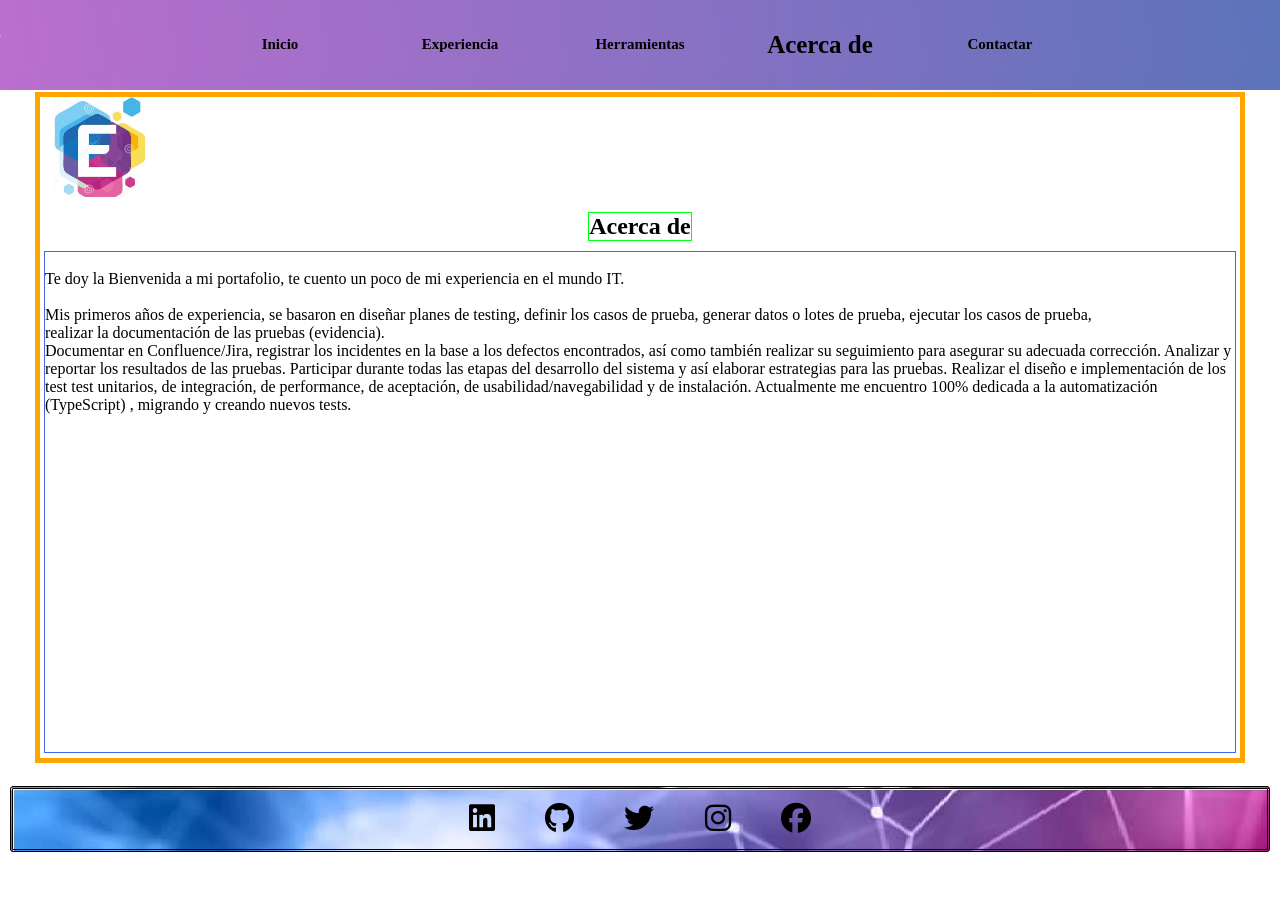
==== pages/acercade.html @ 042d634e "primer commit" ====
<!DOCTYPE html>
<html lang="en">

<head>
    <meta charset="UTF-8">
    <meta http-equiv="X-UA-Compatible" content="IE=edge">
    <meta name="viewport" content="width=device-width, initial-scale=1.0">
    <link rel="stylesheet" href="https://cdnjs.cloudflare.com/ajax/libs/font-awesome/6.2.1/css/all.min.css"
        integrity="sha512-MV7K8+y+gLIBoVD59lQIYicR65iaqukzvf/nwasF0nqhPay5w/9lJmVM2hMDcnK1OnMGCdVK+iQrJ7lzPJQd1w=="
        crossorigin="anonymous" referrerpolicy="no-referrer" />
    <link rel="stylesheet" href="../css/general.css">
    <title>Acerca de</title>
</head>

<body>
    <header>
        <nav class="navbar">
            <ul class="main-nav">
                <li>
                    <a href="../index.html" class="nav-links">Inicio</a>
                </li>
                <li>
                    <a href="./experiencia.html" class="nav-links">Experiencia</a>
                </li>
                <li>
                    <a href="./herramientas.html" class="nav-links">Herramientas</a>
                </li>
                <li>Acerca de</li>
                <li>
                    <a href="./contactar.html" class="nav-links">Contactar</a>
                </li>
            </ul>
        </nav>
    </header>
    <main>
        <div class="contenedor">
            <div class="logocontainer">
                <!-- <a href="../index.html"> -->
                <div class="logoE"></div>
                <!-- </a> -->
            </div>

            <section>
                <h1>Acerca de</h1>
            </section>


            <section>
                <div class="texto">
                    <p> <br> Te doy la Bienvenida a mi portafolio, te cuento un poco de mi experiencia en el mundo IT.
                        <br>
                        <br> Mis primeros años de experiencia, se basaron en diseñar planes de testing, definir los
                        casos de
                        prueba, generar datos o lotes de prueba, ejecutar los casos de prueba, <br> realizar la
                        documentación de las pruebas
                        (evidencia). <br>
                        Documentar en Confluence/Jira, registrar los incidentes en la base a los
                        defectos encontrados, así como también realizar su seguimiento para
                        asegurar su adecuada corrección.
                        Analizar y reportar los resultados de las pruebas.
                        Participar durante todas las etapas del desarrollo del sistema y así elaborar
                        estrategias para las pruebas.
                        Realizar el diseño e implementación de los test test unitarios, de integración, de performance,
                        de
                        aceptación, de usabilidad/navegabilidad y de instalación.

                        Actualmente me encuentro 100% dedicada a la automatización (TypeScript) , migrando y creando
                        nuevos
                        tests.
                    </p>
                </div>
            </section>
        </div>
    </main>

    <footer>
        <div>
            <ul>
                <li> <a href="https://www.linkedin.com/in/endarly-betancourt/" target="_blank"> <i
                            class="fa-brands fa-linkedin"></i></a></li>
                <li> <a href="https://github.com/Endarly" target="_blank"> <i class="fa-brands fa-github"></i></a></li>
                <li> <a href="https://twitter.com/Endarly" target="_blank"> <i class="fa-brands fa-twitter"></i></a>
                </li>
                <li> <a href="https://www.instagram.com/endarly/" target="_blank"> <i
                            class="fa-brands fa-instagram"></i></a></li>
                <li> <a href="https://www.facebook.com/endarlyb" target="_blank"> <i
                            class="fa-brands fa-facebook"></i></a>
                </li>
            </ul>
        </div>

    </footer>
</body>

</html>
---- css/general.css ----
* {
    margin: 0px;
    padding: 0px;
}

body {
    justify-content: right;
    display: flex;
    flex-direction: column;
    align-items: center;
    width: 100vw;
}

header {
    display: flex;
    flex-direction: row;
    justify-content: center;
    align-items: center;
    position: sticky;
    top: 0px;
    width: 100%;
    height: 10vh;
    z-index: 100;
    background-image: url("../multimedia/image/navbar.png");
}

main {
    width: 100%;
    min-height: 75vh;
    display: flex;
    /* display: flex; */
    flex-wrap: wrap;
    flex-direction: row;
    justify-content: center;
    align-items: center;
    background-size: cover;
    /* background-image: url("../multimedia/newImage/fondo_nuevo.png"); */
    background-repeat: no-repeat;
    /* border: 1px solid rgb(44, 76, 217); */
}

nav>ul>li {
    list-style: none;
    font-weight: bolder;
    font-size: 25px;
    width: 180px;
    height: 30px;
    margin-bottom: 1px;
    text-align: center;
    display: flex;
    flex-direction: row;
    justify-content: center;
    align-items: center;
}

nav a {
    text-decoration: none;
    font-size: 15px;
    color: black;
    width: 100%;
    height: 100%;
    display: flex;
    justify-content: center;
    align-items: center;
    text-align: center;
}

nav ul {
    display: flex;
    flex-direction: row;
    align-items: center;
    justify-content: center;
    width: 100%;
    height: 100%;
}

nav div {
    display: flex;
    flex-direction: row;
    width: 25%;
    justify-content: flex-end;
}

section {
    padding: 5px;
    height: auto;
    display: flex;
    flex-direction: column;
    justify-content: center;
    align-items: center;
}

section h1 {
    justify-content: center;
    align-items: center;
    border: 1px solid rgb(0, 255, 21);
}

.logoE {
    background-image: url("../multimedia/image/logoE.jpg");
    background-size: cover;
    justify-content: center;
    align-items: center;
    height: 100px;
    width: 100px;
}

.logocontainer {
    display: flex;
    flex-direction: row;
    justify-content: center;
    width: 10vw;
    height: 110px;
}

.fondoenda {
    background-image: url("../multimedia/image/fondoEnda.jpg");
    background-size: cover;
}

footer {
    height: 12vh;
    position: static;
    bottom: 0px;
    left: 0px;
    flex-direction: row;
    justify-content: center;
    align-items: center;
    display: flex;
}

footer div {
    width: 98vw;
    background-image: url("../multimedia/image/fondoFooter.jpg");
    border: 3px black double;
    border-radius: 3px;
}

footer ul {
    /* display: flex;
    flex-direction: row;
    justify-content: center; */
    display: flex;
    width: 100%;
    height: 100%;
    display: flex;
    flex-direction: row;
    justify-content: center;
    align-items: center;
}

footer li {
    font-size: 30px;
    list-style: none;
    margin: 1% 2%;
}

footer div ul li a {
    color: black;
}

.contenedor {
    width: 1200px;
    min-height: 400px;
    border: 5px solid orange;
}

.imagen {
    display: flex;
    flex-direction: row;
    justify-content: center;
    align-items: center;
    width: 900px;
    height: 500px;
    background-image: url("../multimedia/image/quality-assurance-qa-automation-blog-banner.jpg");
}

.texto{
    width: 1190px;
    height: 500px;
    
    border: 1px solid royalblue;
}
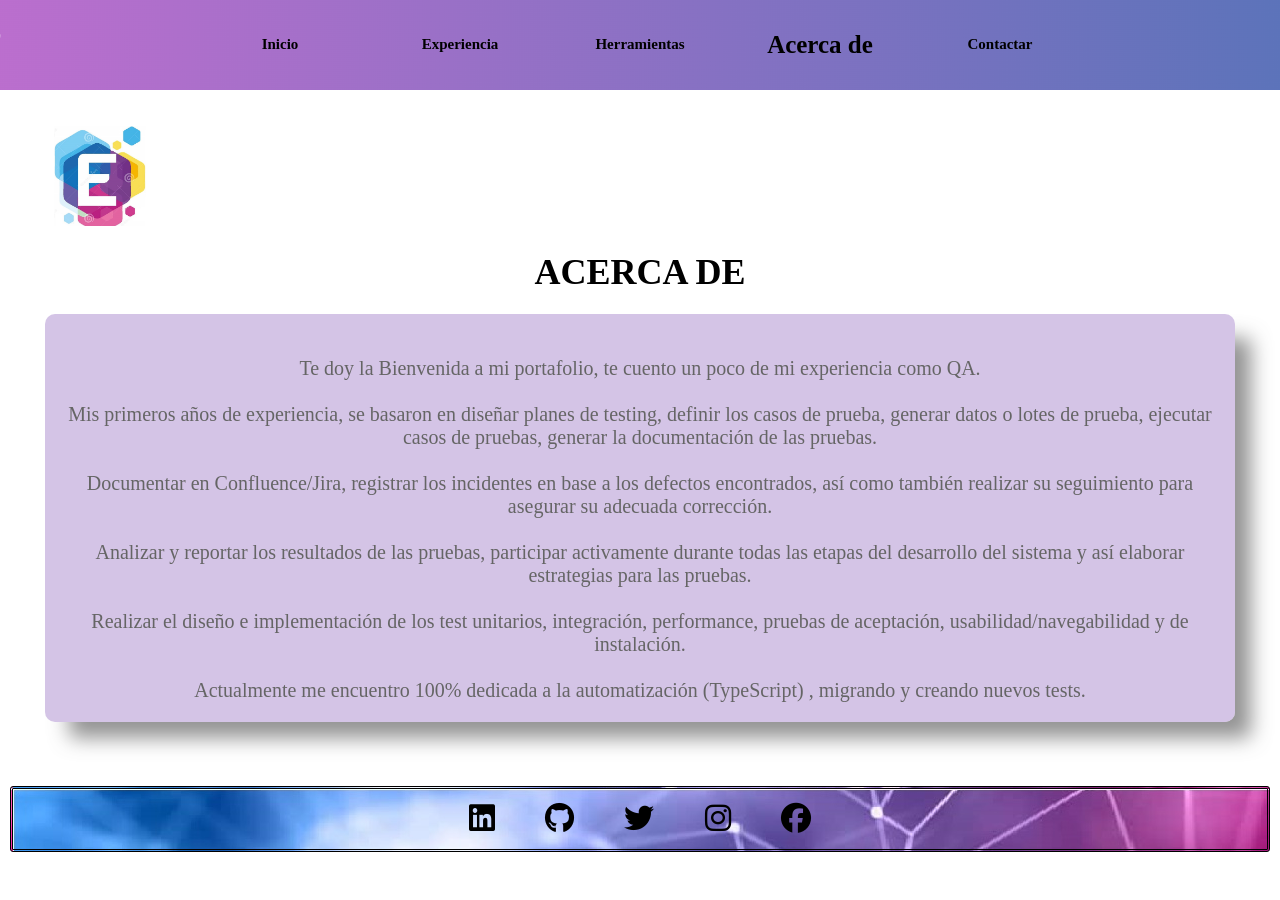
==== commit 2ef90738: "refactor" ====
--- a/pages/acercade.html
+++ b/pages/acercade.html
@@ -35,9 +35,9 @@
     <main>
         <div class="contenedor">
             <div class="logocontainer">
-                <!-- <a href="../index.html"> -->
-                <div class="logoE"></div>
-                <!-- </a> -->
+                <a href="../index.html">
+                    <div class="logoE"></div>
+                </a>
             </div>
 
             <section>
@@ -46,28 +46,23 @@
 
 
             <section>
-                <div class="texto">
-                    <p> <br> Te doy la Bienvenida a mi portafolio, te cuento un poco de mi experiencia en el mundo IT.
-                        <br>
-                        <br> Mis primeros años de experiencia, se basaron en diseñar planes de testing, definir los
-                        casos de
-                        prueba, generar datos o lotes de prueba, ejecutar los casos de prueba, <br> realizar la
-                        documentación de las pruebas
-                        (evidencia). <br>
-                        Documentar en Confluence/Jira, registrar los incidentes en la base a los
-                        defectos encontrados, así como también realizar su seguimiento para
-                        asegurar su adecuada corrección.
-                        Analizar y reportar los resultados de las pruebas.
-                        Participar durante todas las etapas del desarrollo del sistema y así elaborar
-                        estrategias para las pruebas.
-                        Realizar el diseño e implementación de los test test unitarios, de integración, de performance,
-                        de
-                        aceptación, de usabilidad/navegabilidad y de instalación.
+                <div class="contenedortexto">
+                    <div class="texto">
+                        <p> <br> Te doy la Bienvenida a mi portafolio, te cuento un poco de mi experiencia como QA.
+                            <br>
+                            <br> Mis primeros años de experiencia, se basaron en diseñar planes de testing, definir los
+                            casos de prueba, generar datos o lotes de prueba, ejecutar casos de pruebas, generar la documentación de las pruebas. <br>
+                            
+                            <br> Documentar en Confluence/Jira, registrar los incidentes en base a los
+                            defectos encontrados, así como también realizar su seguimiento para
+                            asegurar su adecuada corrección. <br> 
+                           <br> Analizar y reportar los resultados de las pruebas, participar activamente durante todas las etapas del desarrollo del sistema y así elaborar
+                            estrategias para las pruebas. <br>
+                            <br> Realizar el diseño e implementación de los test unitarios, integración, performance, pruebas de aceptación, usabilidad/navegabilidad y de instalación. <br>
 
-                        Actualmente me encuentro 100% dedicada a la automatización (TypeScript) , migrando y creando
-                        nuevos
-                        tests.
-                    </p>
+                            <br> Actualmente me encuentro 100% dedicada a la automatización (TypeScript) , migrando y creando nuevos  tests. <br> 
+                        </p>
+                    </div>
                 </div>
             </section>
         </div>
--- a/css/general.css
+++ b/css/general.css
@@ -34,9 +34,7 @@
     justify-content: center;
     align-items: center;
     background-size: cover;
-    /* background-image: url("../multimedia/newImage/fondo_nuevo.png"); */
     background-repeat: no-repeat;
-    /* border: 1px solid rgb(44, 76, 217); */
 }
 
 nav>ul>li {
@@ -93,7 +91,6 @@
 section h1 {
     justify-content: center;
     align-items: center;
-    border: 1px solid rgb(0, 255, 21);
 }
 
 .logoE {
@@ -137,9 +134,6 @@
 }
 
 footer ul {
-    /* display: flex;
-    flex-direction: row;
-    justify-content: center; */
     display: flex;
     width: 100%;
     height: 100%;
@@ -162,7 +156,7 @@
 .contenedor {
     width: 1200px;
     min-height: 400px;
-    border: 5px solid orange;
+    /* border: 5px solid orange; */
 }
 
 .imagen {
@@ -175,9 +169,45 @@
     background-image: url("../multimedia/image/quality-assurance-qa-automation-blog-banner.jpg");
 }
 
-.texto{
-    width: 1190px;
-    height: 500px;
-    
-    border: 1px solid royalblue;
+.contenedortexto {
+    padding: 1px;
+    display: flex;
+    flex-direction: row;
+    justify-content: center;
+    width: 100%;
+    min-height: 10vw;
+}
+
+.texto {
+    background-color: #946cc2a9;
+    padding: 20px;
+    opacity: 60%;
+    display: flex;
+    flex-direction: row;
+    justify-content: center;
+    align-items: center;
+    border-radius: 10px;
+    margin-bottom: 1px;
+    text-align: center;
+    font-size: 20px;
+    box-shadow: 20px 20px 20px -4px rgba(0, 0, 0, 0.70);
+}
+
+h1 {
+    padding: 10px;
+    text-shadow: none;
+    text-align: center;
+}
+
+h1 {
+    color: rgb(0, 0, 0);
+    text-transform: uppercase;
+    font-size: 36px;
+}
+
+h2 {
+    color: #0a0a0a;
+    font-family: Neucha, Arial, sans serif;
+    font: size 20px;
+    margin-bottom: 30px;
 }
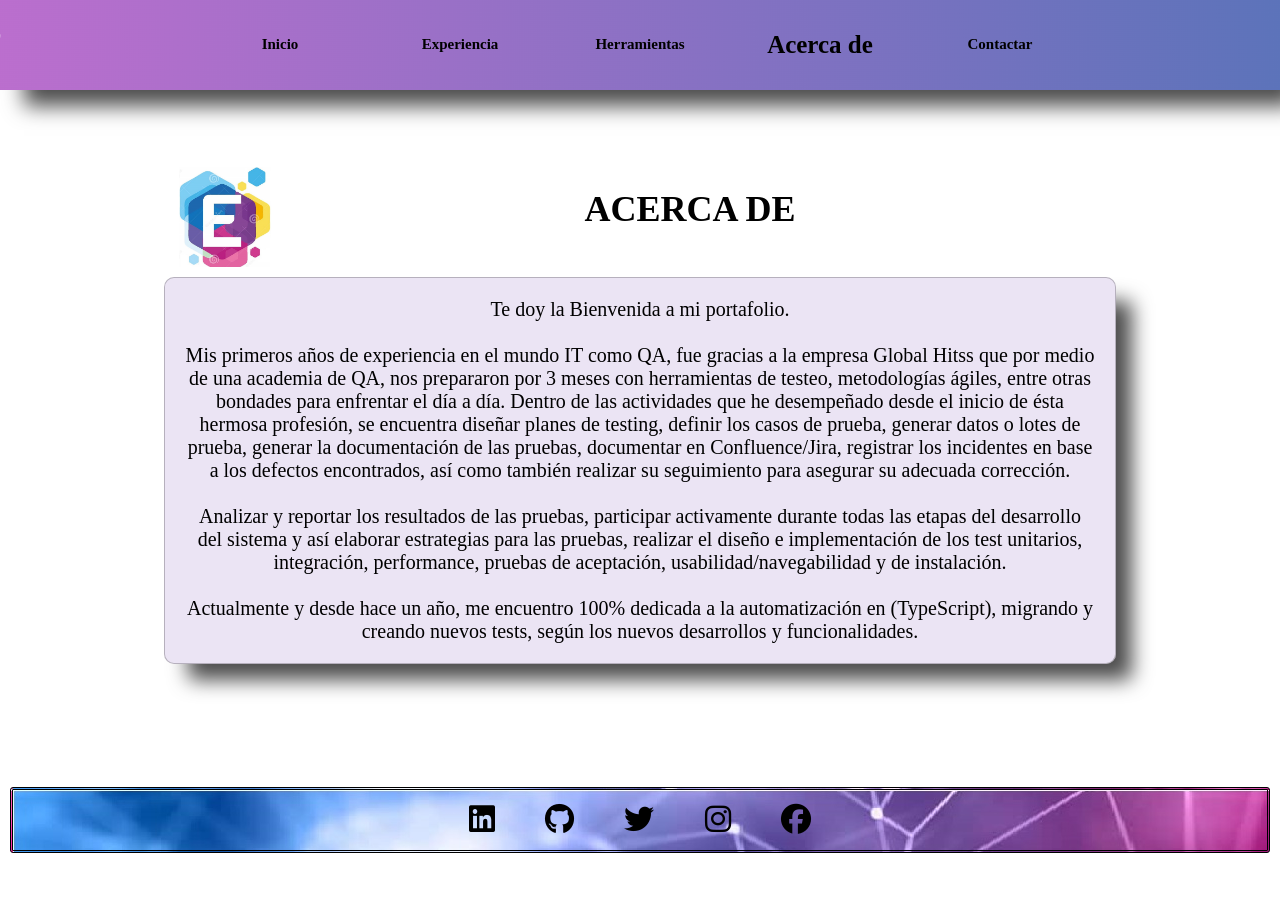
==== commit d7a4fda1: "Ajustes" ====
--- a/pages/acercade.html
+++ b/pages/acercade.html
@@ -8,6 +8,9 @@
     <link rel="stylesheet" href="https://cdnjs.cloudflare.com/ajax/libs/font-awesome/6.2.1/css/all.min.css"
         integrity="sha512-MV7K8+y+gLIBoVD59lQIYicR65iaqukzvf/nwasF0nqhPay5w/9lJmVM2hMDcnK1OnMGCdVK+iQrJ7lzPJQd1w=="
         crossorigin="anonymous" referrerpolicy="no-referrer" />
+
+    <link rel="shortcut icon" href="../multimedia/image/Enda.png" type="image/x-icon">
+
     <link rel="stylesheet" href="../css/general.css">
     <title>Acerca de</title>
 </head>
@@ -38,29 +41,38 @@
                 <a href="../index.html">
                     <div class="logoE"></div>
                 </a>
+
+                <div class="espacio"></div>
+
+                <section>
+                    <h1>Acerca de</h1>
+                </section>
+                <div class="espacio"></div>
             </div>
-
-            <section>
-                <h1>Acerca de</h1>
-            </section>
-
 
             <section>
                 <div class="contenedortexto">
                     <div class="texto">
-                        <p> <br> Te doy la Bienvenida a mi portafolio, te cuento un poco de mi experiencia como QA.
+                        <p> Te doy la Bienvenida a mi portafolio.
                             <br>
-                            <br> Mis primeros años de experiencia, se basaron en diseñar planes de testing, definir los
-                            casos de prueba, generar datos o lotes de prueba, ejecutar casos de pruebas, generar la documentación de las pruebas. <br>
-                            
-                            <br> Documentar en Confluence/Jira, registrar los incidentes en base a los
+                            <br> Mis primeros años de experiencia en el mundo IT como QA, fue gracias a la empresa
+                            Global Hitss que por medio de una academia de QA, nos prepararon por 3 meses con
+                            herramientas de testeo, metodologías ágiles, entre otras bondades para enfrentar el día a
+                            día.
+                            Dentro de las actividades que he desempeñado desde el inicio de ésta hermosa profesión, se
+                            encuentra diseñar planes de testing, definir los
+                            casos de prueba, generar datos o lotes de prueba, generar la documentación de las pruebas,
+                            documentar en Confluence/Jira, registrar los incidentes en base a los
                             defectos encontrados, así como también realizar su seguimiento para
-                            asegurar su adecuada corrección. <br> 
-                           <br> Analizar y reportar los resultados de las pruebas, participar activamente durante todas las etapas del desarrollo del sistema y así elaborar
-                            estrategias para las pruebas. <br>
-                            <br> Realizar el diseño e implementación de los test unitarios, integración, performance, pruebas de aceptación, usabilidad/navegabilidad y de instalación. <br>
+                            asegurar su adecuada corrección. <br>
 
-                            <br> Actualmente me encuentro 100% dedicada a la automatización (TypeScript) , migrando y creando nuevos  tests. <br> 
+                            <br> Analizar y reportar los resultados de las pruebas, participar activamente durante todas
+                            las etapas del desarrollo del sistema y así elaborar estrategias para las pruebas, realizar el diseño e implementación de los test unitarios, integración, performance,
+                            pruebas de aceptación, usabilidad/navegabilidad y de instalación. <br>
+
+                            <br> Actualmente y desde hace un año, me encuentro 100% dedicada a la automatización en
+                            (TypeScript), migrando y
+                            creando nuevos tests, según los nuevos desarrollos y funcionalidades. <br>
                         </p>
                     </div>
                 </div>
--- a/css/general.css
+++ b/css/general.css
@@ -22,6 +22,9 @@
     height: 10vh;
     z-index: 100;
     background-image: url("../multimedia/image/navbar.png");
+    margin-bottom: 1px;
+    text-align: center;
+    box-shadow: 20px 20px 20px -4px rgba(0, 0, 0, 0.70);
 }
 
 main {
@@ -96,18 +99,17 @@
 .logoE {
     background-image: url("../multimedia/image/logoE.jpg");
     background-size: cover;
-    justify-content: center;
-    align-items: center;
     height: 100px;
     width: 100px;
+    justify-content: left;
 }
 
 .logocontainer {
     display: flex;
     flex-direction: row;
     justify-content: center;
-    width: 10vw;
-    height: 110px;
+    width: 100%;
+    height: 100%;
 }
 
 .fondoenda {
@@ -155,33 +157,109 @@
 
 .contenedor {
     width: 1200px;
-    min-height: 400px;
-    /* border: 5px solid orange; */
+    min-height: 500px;
+}
+.espacio{
+    width: 300px;
+}
+
+.caja {
+    display: flex;
+    flex-direction: row;
+    justify-content: center;
+    align-items: center;
+    border-radius: 10px;
+    text-align: center;
+    border: 1px rgba(0, 0, 0, 0.229) solid;
+    box-shadow: 20px 20px 20px -4px rgba(0, 0, 0, 0.70);
+}
+
+.empresas {
+    background-size: cover;
+    /* padding: 10px; */
+    margin: 20px;
+    position: relative;
+    display: flex;
+    flex-direction: row;
+    justify-content: center;
+    align-items: center;
+    width: 30%;
+    min-height: 80%;
+}
+
+.contenedorimagen {
+    display: flex;
+    flex-direction: row;
+    justify-content: center;
+    align-items: center;
+    display: flex;
+    flex-direction: row;
+    justify-content: center;
+    width: 500px;
+    height: 300px;
+}
+
+.contenedorimagenempresas {
+    padding: 1px;
+    display: flex;
+    flex-direction: row;
+    justify-content: center;
+    align-items: center;
+    width: 1100px;
+    height: 300px;
+    /* border: 2px solid rgb(255, 98, 0); */
 }
 
 .imagen {
-    display: flex;
-    flex-direction: row;
-    justify-content: center;
-    align-items: center;
-    width: 900px;
+    background-size: cover;
+    justify-content: center;
+    align-items: center;
+    height: 100%;
+    width: 100%;
+    background-image: url("../multimedia/image/quality-assurance-qa-automation-blog-banner.jpg");
+    border-radius: 10px;
+    margin-bottom: 1px;
+    box-shadow: 20px 20px 20px -4px rgba(0, 0, 0, 0.70);
+}
+
+.contenedorimagenEnda {
+    display: flex;
+    flex-direction: row;
+    justify-content: center;
+    align-items: center;
+    display: flex;
+    flex-direction: row;
+    justify-content: center;
+    width: 1000px;
     height: 500px;
-    background-image: url("../multimedia/image/quality-assurance-qa-automation-blog-banner.jpg");
+}
+
+.imagenEnda {
+    background-size: cover;
+    justify-content: center;
+    align-items: center;
+    height: 85%;
+    width: 85%;
+    background-image: url("../multimedia/image/fondoEnda.jpg");
+    border-radius: 10px;
+    margin-bottom: 1px;
+    box-shadow: 20px 20px 20px -4px rgba(0, 0, 0, 0.70);
 }
 
 .contenedortexto {
-    padding: 1px;
-    display: flex;
-    flex-direction: row;
-    justify-content: center;
-    width: 100%;
+    padding: 5px;
+    display: flex;
+    flex-direction: row;
+    justify-content: center;
+    width: 80%;
     min-height: 10vw;
+    margin-block-end: 1rem;
 }
 
 .texto {
-    background-color: #946cc2a9;
+    background-color: #946cc22f;
     padding: 20px;
-    opacity: 60%;
+    /* opacity: 60%; */
     display: flex;
     flex-direction: row;
     justify-content: center;
@@ -190,11 +268,12 @@
     margin-bottom: 1px;
     text-align: center;
     font-size: 20px;
+    border: 1px rgba(0, 0, 0, 0.229) solid;
     box-shadow: 20px 20px 20px -4px rgba(0, 0, 0, 0.70);
 }
 
 h1 {
-    padding: 10px;
+    margin-bottom: 1rem;
     text-shadow: none;
     text-align: center;
 }
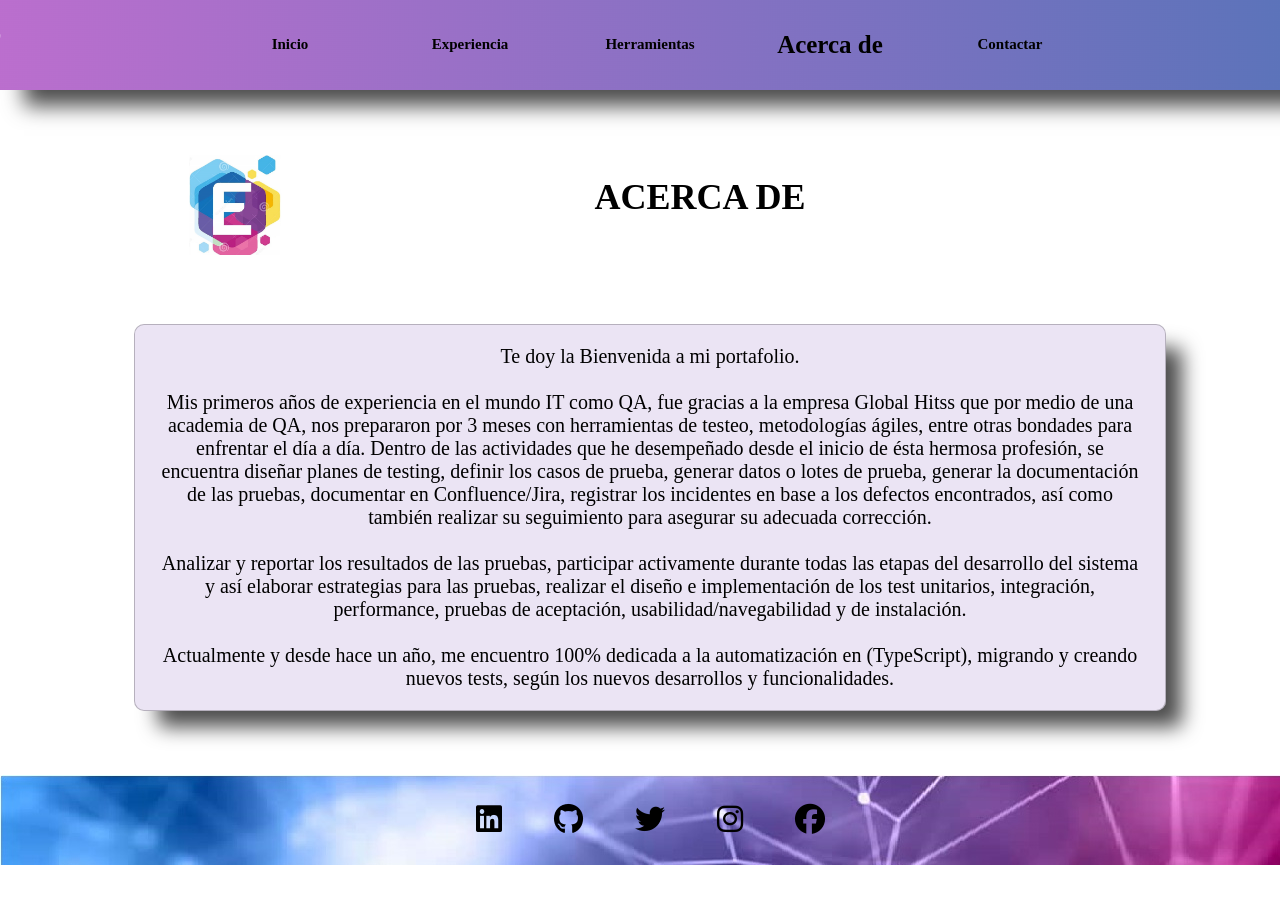
==== commit 09556088: "fix postion" ====
--- a/pages/acercade.html
+++ b/pages/acercade.html
@@ -16,8 +16,8 @@
 </head>
 
 <body>
-    <header>
-        <nav class="navbar">
+    <header class="navbar">
+        <nav>
             <ul class="main-nav">
                 <li>
                     <a href="../index.html" class="nav-links">Inicio</a>
@@ -49,54 +49,55 @@
                 </section>
                 <div class="espacio"></div>
             </div>
+        </div>
+        
+        <section>
+            <div class="contenedortexto">
+                <div class="texto">
+                    <p> Te doy la Bienvenida a mi portafolio.
+                        <br>
+                        <br> Mis primeros años de experiencia en el mundo IT como QA, fue gracias a la empresa
+                        Global Hitss que por medio de una academia de QA, nos prepararon por 3 meses con
+                        herramientas de testeo, metodologías ágiles, entre otras bondades para enfrentar el día a
+                        día.
+                        Dentro de las actividades que he desempeñado desde el inicio de ésta hermosa profesión, se
+                        encuentra diseñar planes de testing, definir los
+                        casos de prueba, generar datos o lotes de prueba, generar la documentación de las pruebas,
+                        documentar en Confluence/Jira, registrar los incidentes en base a los
+                        defectos encontrados, así como también realizar su seguimiento para
+                        asegurar su adecuada corrección. <br>
 
-            <section>
-                <div class="contenedortexto">
-                    <div class="texto">
-                        <p> Te doy la Bienvenida a mi portafolio.
-                            <br>
-                            <br> Mis primeros años de experiencia en el mundo IT como QA, fue gracias a la empresa
-                            Global Hitss que por medio de una academia de QA, nos prepararon por 3 meses con
-                            herramientas de testeo, metodologías ágiles, entre otras bondades para enfrentar el día a
-                            día.
-                            Dentro de las actividades que he desempeñado desde el inicio de ésta hermosa profesión, se
-                            encuentra diseñar planes de testing, definir los
-                            casos de prueba, generar datos o lotes de prueba, generar la documentación de las pruebas,
-                            documentar en Confluence/Jira, registrar los incidentes en base a los
-                            defectos encontrados, así como también realizar su seguimiento para
-                            asegurar su adecuada corrección. <br>
+                        <br> Analizar y reportar los resultados de las pruebas, participar activamente durante todas
+                        las etapas del desarrollo del sistema y así elaborar estrategias para las pruebas, realizar
+                        el diseño e implementación de los test unitarios, integración, performance,
+                        pruebas de aceptación, usabilidad/navegabilidad y de instalación. <br>
 
-                            <br> Analizar y reportar los resultados de las pruebas, participar activamente durante todas
-                            las etapas del desarrollo del sistema y así elaborar estrategias para las pruebas, realizar el diseño e implementación de los test unitarios, integración, performance,
-                            pruebas de aceptación, usabilidad/navegabilidad y de instalación. <br>
-
-                            <br> Actualmente y desde hace un año, me encuentro 100% dedicada a la automatización en
-                            (TypeScript), migrando y
-                            creando nuevos tests, según los nuevos desarrollos y funcionalidades. <br>
-                        </p>
-                    </div>
+                        <br> Actualmente y desde hace un año, me encuentro 100% dedicada a la automatización en
+                        (TypeScript), migrando y
+                        creando nuevos tests, según los nuevos desarrollos y funcionalidades. <br>
+                    </p>
                 </div>
-            </section>
-        </div>
+            </div>
+        </section>
     </main>
-
-    <footer>
-        <div>
-            <ul>
-                <li> <a href="https://www.linkedin.com/in/endarly-betancourt/" target="_blank"> <i
-                            class="fa-brands fa-linkedin"></i></a></li>
-                <li> <a href="https://github.com/Endarly" target="_blank"> <i class="fa-brands fa-github"></i></a></li>
-                <li> <a href="https://twitter.com/Endarly" target="_blank"> <i class="fa-brands fa-twitter"></i></a>
-                </li>
-                <li> <a href="https://www.instagram.com/endarly/" target="_blank"> <i
-                            class="fa-brands fa-instagram"></i></a></li>
-                <li> <a href="https://www.facebook.com/endarlyb" target="_blank"> <i
-                            class="fa-brands fa-facebook"></i></a>
-                </li>
-            </ul>
-        </div>
-
-    </footer>
 </body>
 
+
+<footer>
+    <div class="footer">
+        <ul>
+            <li> <a href="https://www.linkedin.com/in/endarly-betancourt/" target="_blank"> <i
+                        class="fa-brands fa-linkedin"></i></a></li>
+            <li> <a href="https://github.com/Endarly" target="_blank"> <i class="fa-brands fa-github"></i></a></li>
+            <li> <a href="https://twitter.com/Endarly" target="_blank"> <i class="fa-brands fa-twitter"></i></a>
+            </li>
+            <li> <a href="https://www.instagram.com/endarly/" target="_blank"> <i
+                        class="fa-brands fa-instagram"></i></a></li>
+            <li> <a href="https://www.facebook.com/endarlyb" target="_blank"> <i class="fa-brands fa-facebook"></i></a>
+            </li>
+        </ul>
+    </div>
+
+</footer>
+
 </html>
--- a/css/general.css
+++ b/css/general.css
@@ -8,7 +8,7 @@
     display: flex;
     flex-direction: column;
     align-items: center;
-    width: 100vw;
+    min-width: 1300px;
 }
 
 header {
@@ -18,8 +18,6 @@
     align-items: center;
     position: sticky;
     top: 0px;
-    width: 100%;
-    height: 10vh;
     z-index: 100;
     background-image: url("../multimedia/image/navbar.png");
     margin-bottom: 1px;
@@ -27,11 +25,15 @@
     box-shadow: 20px 20px 20px -4px rgba(0, 0, 0, 0.70);
 }
 
+.navbar{
+    min-width: 100%;
+    height: 10vh;
+}
+
 main {
     width: 100%;
     min-height: 75vh;
     display: flex;
-    /* display: flex; */
     flex-wrap: wrap;
     flex-direction: row;
     justify-content: center;
@@ -112,6 +114,10 @@
     height: 100%;
 }
 
+.container{
+    padding: 60px 0;
+}
+
 .fondoenda {
     background-image: url("../multimedia/image/fondoEnda.jpg");
     background-size: cover;
@@ -125,14 +131,18 @@
     flex-direction: row;
     justify-content: center;
     align-items: center;
-    display: flex;
+    min-width: 100%;
+    display: flex;
+}
+
+.footer{
+    height: 10vh;
+    width: 100%;
 }
 
 footer div {
     width: 98vw;
     background-image: url("../multimedia/image/fondoFooter.jpg");
-    border: 3px black double;
-    border-radius: 3px;
 }
 
 footer ul {
@@ -156,8 +166,7 @@
 }
 
 .contenedor {
-    width: 1200px;
-    min-height: 500px;
+    margin-top: 50px;
 }
 .espacio{
     width: 300px;
@@ -240,7 +249,7 @@
     align-items: center;
     height: 85%;
     width: 85%;
-    background-image: url("../multimedia/image/fondoEnda.jpg");
+    background-image: url("../multimedia/image/fondo_compu.png");
     border-radius: 10px;
     margin-bottom: 1px;
     box-shadow: 20px 20px 20px -4px rgba(0, 0, 0, 0.70);
@@ -253,7 +262,7 @@
     justify-content: center;
     width: 80%;
     min-height: 10vw;
-    margin-block-end: 1rem;
+    margin: 30px 0;
 }
 
 .texto {
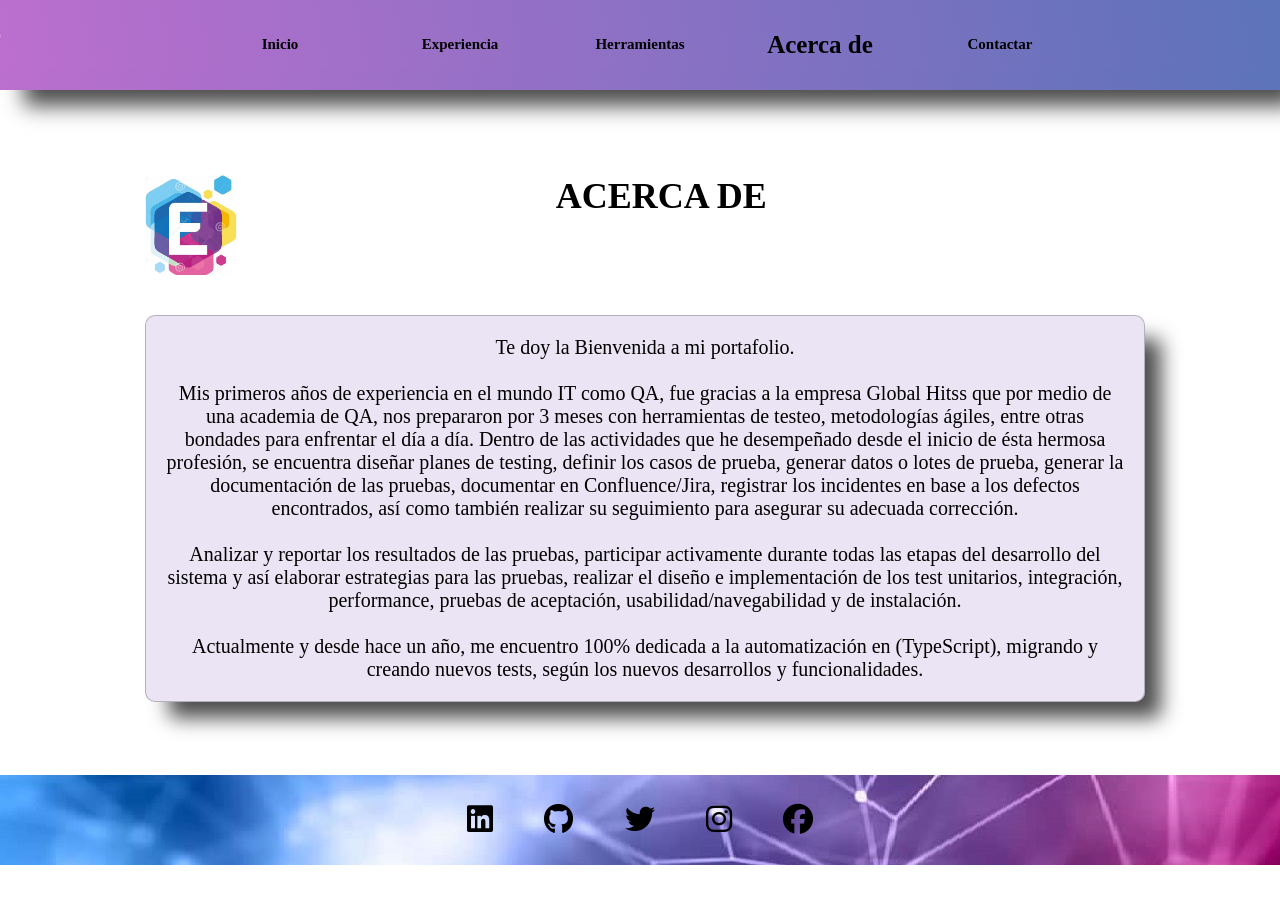
==== commit 6a534e53: "responsive" ====
--- a/pages/acercade.html
+++ b/pages/acercade.html
@@ -17,8 +17,8 @@
 
 <body>
     <header class="navbar">
-        <nav>
-            <ul class="main-nav">
+        <nav class="main-nav">
+            <ul>
                 <li>
                     <a href="../index.html" class="nav-links">Inicio</a>
                 </li>
@@ -38,47 +38,52 @@
     <main>
         <div class="contenedor">
             <div class="logocontainer">
-                <a href="../index.html">
-                    <div class="logoE"></div>
-                </a>
-
-                <div class="espacio"></div>
-
+                <section class="containerlogo">
+                    <a href="../index.html">
+                        <div class="logoE"></div>
+                    </a>
+                </section>
+                <section class="containerlogo">
+                    <div class="espacio"></div>
+                </section>
                 <section>
                     <h1>Acerca de</h1>
                 </section>
                 <div class="espacio"></div>
             </div>
-        </div>
-        
-        <section>
-            <div class="contenedortexto">
-                <div class="texto">
-                    <p> Te doy la Bienvenida a mi portafolio.
-                        <br>
-                        <br> Mis primeros años de experiencia en el mundo IT como QA, fue gracias a la empresa
-                        Global Hitss que por medio de una academia de QA, nos prepararon por 3 meses con
-                        herramientas de testeo, metodologías ágiles, entre otras bondades para enfrentar el día a
-                        día.
-                        Dentro de las actividades que he desempeñado desde el inicio de ésta hermosa profesión, se
-                        encuentra diseñar planes de testing, definir los
-                        casos de prueba, generar datos o lotes de prueba, generar la documentación de las pruebas,
-                        documentar en Confluence/Jira, registrar los incidentes en base a los
-                        defectos encontrados, así como también realizar su seguimiento para
-                        asegurar su adecuada corrección. <br>
 
-                        <br> Analizar y reportar los resultados de las pruebas, participar activamente durante todas
-                        las etapas del desarrollo del sistema y así elaborar estrategias para las pruebas, realizar
-                        el diseño e implementación de los test unitarios, integración, performance,
-                        pruebas de aceptación, usabilidad/navegabilidad y de instalación. <br>
 
-                        <br> Actualmente y desde hace un año, me encuentro 100% dedicada a la automatización en
-                        (TypeScript), migrando y
-                        creando nuevos tests, según los nuevos desarrollos y funcionalidades. <br>
-                    </p>
+            <!-- <section> -->
+            <div class="textocontainer">
+                <div class="contenedortexto">
+                    <div class="texto">
+                        <p> Te doy la Bienvenida a mi portafolio.
+                            <br>
+                            <br> Mis primeros años de experiencia en el mundo IT como QA, fue gracias a la empresa
+                            Global Hitss que por medio de una academia de QA, nos prepararon por 3 meses con
+                            herramientas de testeo, metodologías ágiles, entre otras bondades para enfrentar el día a
+                            día.
+                            Dentro de las actividades que he desempeñado desde el inicio de ésta hermosa profesión, se
+                            encuentra diseñar planes de testing, definir los
+                            casos de prueba, generar datos o lotes de prueba, generar la documentación de las pruebas,
+                            documentar en Confluence/Jira, registrar los incidentes en base a los
+                            defectos encontrados, así como también realizar su seguimiento para
+                            asegurar su adecuada corrección. <br>
+
+                            <br> Analizar y reportar los resultados de las pruebas, participar activamente durante todas
+                            las etapas del desarrollo del sistema y así elaborar estrategias para las pruebas, realizar
+                            el diseño e implementación de los test unitarios, integración, performance,
+                            pruebas de aceptación, usabilidad/navegabilidad y de instalación. <br>
+
+                            <br> Actualmente y desde hace un año, me encuentro 100% dedicada a la automatización en
+                            (TypeScript), migrando y
+                            creando nuevos tests, según los nuevos desarrollos y funcionalidades. <br>
+                        </p>
+                    </div>
                 </div>
             </div>
-        </section>
+            <!-- </section> -->
+        </div>
     </main>
 </body>
 
--- a/css/general.css
+++ b/css/general.css
@@ -4,11 +4,7 @@
 }
 
 body {
-    justify-content: right;
-    display: flex;
-    flex-direction: column;
-    align-items: center;
-    min-width: 1300px;
+    min-height: 100%;
 }
 
 header {
@@ -26,8 +22,8 @@
 }
 
 .navbar{
-    min-width: 100%;
     height: 10vh;
+    width: 100%;
 }
 
 main {
@@ -40,6 +36,14 @@
     align-items: center;
     background-size: cover;
     background-repeat: no-repeat;
+    text-align: center;
+    height: auto;
+}
+
+.main-nav{
+    width: 100%;
+    height: 100%;
+    
 }
 
 nav>ul>li {
@@ -80,9 +84,20 @@
 nav div {
     display: flex;
     flex-direction: row;
-    width: 25%;
+    max-width: 25%;
     justify-content: flex-end;
 }
+
+.containercentral {
+  width: 900px;
+  height: 500px;
+  display: grid;
+}
+
+.container{
+    padding: 60px 0;
+}
+
 
 section {
     padding: 5px;
@@ -91,11 +106,28 @@
     flex-direction: column;
     justify-content: center;
     align-items: center;
+    width: 100%;
+    height: 100%;
+    /* border: 3px solid rgb(255, 0, 174); */
+}
+
+.containerherramientas{
+    max-width: 800px;
+    max-height: 800px;
+    /* media query */
+    /* max-width: 700px;
+    height: 800px; */
+    border: 1px solid orange;
 }
 
 section h1 {
     justify-content: center;
     align-items: center;
+}
+
+.containerlogo{
+    height: 100px;
+    width: 100px;
 }
 
 .logoE {
@@ -110,13 +142,11 @@
     display: flex;
     flex-direction: row;
     justify-content: center;
-    width: 100%;
-    height: 100%;
-}
-
-.container{
-    padding: 60px 0;
-}
+    /* border: 3px solid rgb(0, 255, 247); */
+    width: 100%;
+    height: 100%;
+}
+
 
 .fondoenda {
     background-image: url("../multimedia/image/fondoEnda.jpg");
@@ -167,6 +197,9 @@
 
 .contenedor {
     margin-top: 50px;
+    min-height: 500px;
+    max-width: 1100px;
+    /* border: 2px solid rgb(10, 10, 10); */
 }
 .espacio{
     width: 300px;
@@ -194,19 +227,26 @@
     align-items: center;
     width: 30%;
     min-height: 80%;
+    border: 1px solid rgba(10, 10, 10, 0.257);
 }
 
 .contenedorimagen {
     display: flex;
-    flex-direction: row;
-    justify-content: center;
-    align-items: center;
-    display: flex;
+    align-items: center;
     flex-direction: row;
     justify-content: center;
     width: 500px;
     height: 300px;
 }
+.empresascontainer{
+    min-width: 1100px;
+    height: 300px;
+    display: flex;
+    align-items: center;
+    flex-direction: row;
+    justify-content: center;
+    border: 1px solid rgb(255, 98, 0);
+}
 
 .contenedorimagenempresas {
     padding: 1px;
@@ -214,9 +254,11 @@
     flex-direction: row;
     justify-content: center;
     align-items: center;
-    width: 1100px;
-    height: 300px;
-    /* border: 2px solid rgb(255, 98, 0); */
+    /* width: 1100px;
+    height: 300px; */
+    width: 100%;
+    height: 100%;
+    /* border: 1px solid rgb(255, 98, 0); */
 }
 
 .imagen {
@@ -239,20 +281,26 @@
     display: flex;
     flex-direction: row;
     justify-content: center;
-    width: 1000px;
-    height: 500px;
+    width: 700px;
+    height: 400px;
 }
 
 .imagenEnda {
     background-size: cover;
     justify-content: center;
     align-items: center;
-    height: 85%;
-    width: 85%;
-    background-image: url("../multimedia/image/fondo_compu.png");
+    height: 100%;
+    width: 100%;
+    background-image: url(../multimedia/image/fondo_compu.png);
     border-radius: 10px;
     margin-bottom: 1px;
     box-shadow: 20px 20px 20px -4px rgba(0, 0, 0, 0.70);
+}
+.textocontainer{
+    max-width: 1000px;
+    min-height: 300px;
+    /* media query */
+    /* max-width: 730px; */
 }
 
 .contenedortexto {
@@ -260,15 +308,15 @@
     display: flex;
     flex-direction: row;
     justify-content: center;
-    width: 80%;
-    min-height: 10vw;
+    align-items: center;
+    width: 100%;
+    height: 100%;
     margin: 30px 0;
 }
 
 .texto {
     background-color: #946cc22f;
     padding: 20px;
-    /* opacity: 60%; */
     display: flex;
     flex-direction: row;
     justify-content: center;
@@ -298,4 +346,8 @@
     font-family: Neucha, Arial, sans serif;
     font: size 20px;
     margin-bottom: 30px;
-}+}
+section h1 a{
+    text-decoration: none;
+}
+
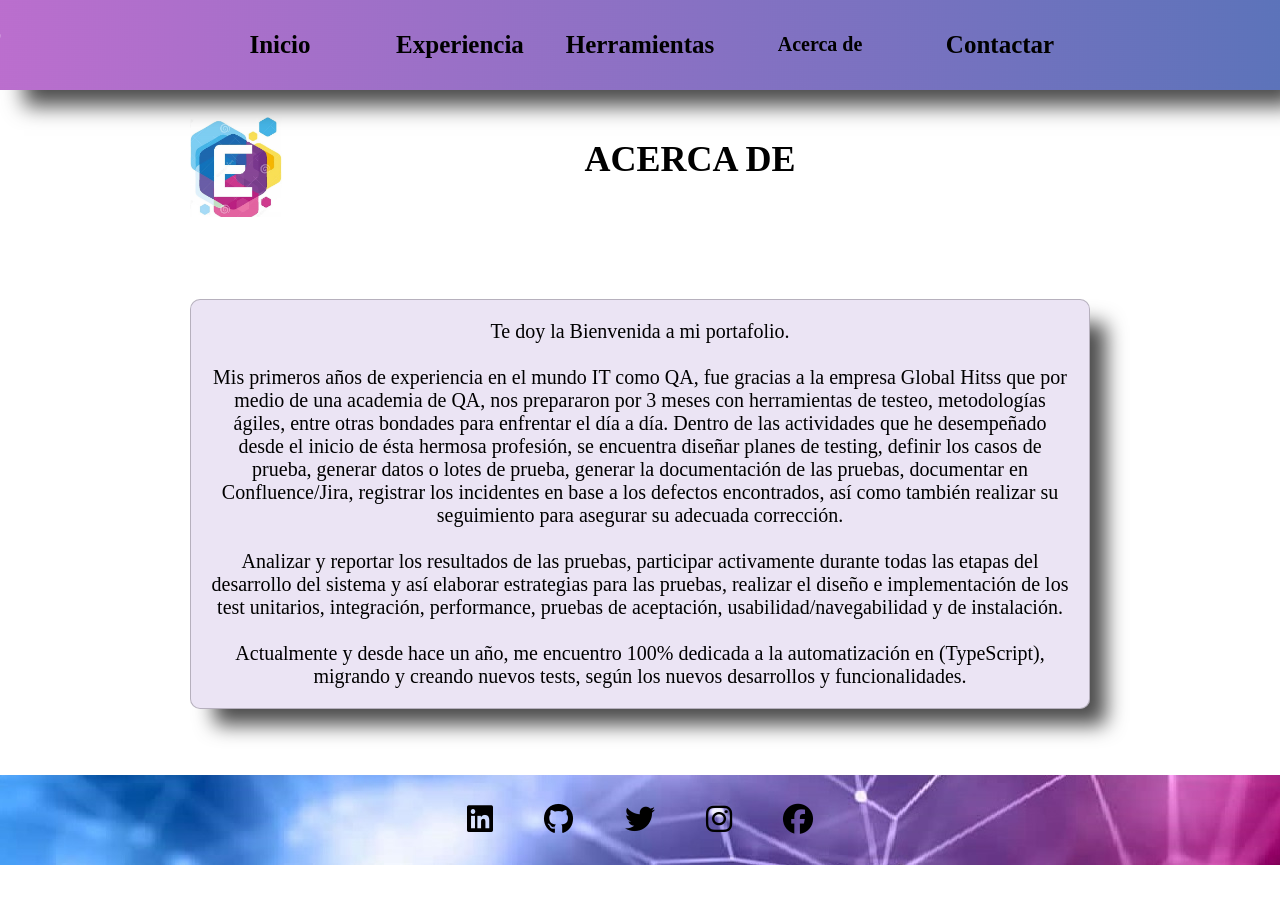
==== commit d4751643: "Diseño responsivo" ====
--- a/pages/acercade.html
+++ b/pages/acercade.html
@@ -36,25 +36,21 @@
         </nav>
     </header>
     <main>
-        <div class="contenedor">
+        <section>
             <div class="logocontainer">
-                <section class="containerlogo">
-                    <a href="../index.html">
-                        <div class="logoE"></div>
-                    </a>
-                </section>
-                <section class="containerlogo">
-                    <div class="espacio"></div>
-                </section>
-                <section>
+                <a href="../index.html">
+                    <div class="logoE"></div>
+                </a>
+            
+                <section class="titulo">
                     <h1>Acerca de</h1>
                 </section>
-                <div class="espacio"></div>
             </div>
+        </section>
 
-
-            <!-- <section> -->
-            <div class="textocontainer">
+        <!-- <section> -->
+        <div class="textocontainer">
+            <section>
                 <div class="contenedortexto">
                     <div class="texto">
                         <p> Te doy la Bienvenida a mi portafolio.
@@ -81,9 +77,9 @@
                         </p>
                     </div>
                 </div>
-            </div>
-            <!-- </section> -->
+            </section>
         </div>
+        <!-- </section> -->
     </main>
 </body>
 
--- a/css/general.css
+++ b/css/general.css
@@ -43,13 +43,12 @@
 .main-nav{
     width: 100%;
     height: 100%;
-    
 }
 
 nav>ul>li {
     list-style: none;
     font-weight: bolder;
-    font-size: 25px;
+    font-size: 20px;
     width: 180px;
     height: 30px;
     margin-bottom: 1px;
@@ -62,7 +61,7 @@
 
 nav a {
     text-decoration: none;
-    font-size: 15px;
+    font-size: 25px;
     color: black;
     width: 100%;
     height: 100%;
@@ -88,10 +87,20 @@
     justify-content: flex-end;
 }
 
+.contenderoTecnologico{
+    padding-top: 20px;
+    padding-bottom: 15px;
+    max-width: 1100px;
+    max-height: 2500px;
+    display: flex;
+    align-items: center;
+    flex-direction: row;
+    justify-content: center;
+}
+
 .containercentral {
-  width: 900px;
-  height: 500px;
-  display: grid;
+    width: 570px;
+    display: grid;
 }
 
 .container{
@@ -100,24 +109,20 @@
 
 
 section {
-    padding: 5px;
     height: auto;
     display: flex;
     flex-direction: column;
     justify-content: center;
     align-items: center;
     width: 100%;
-    height: 100%;
-    /* border: 3px solid rgb(255, 0, 174); */
+}
+.otrasExperiencias{
+    padding: 60px 0;
 }
 
 .containerherramientas{
     max-width: 800px;
-    max-height: 800px;
-    /* media query */
-    /* max-width: 700px;
-    height: 800px; */
-    border: 1px solid orange;
+    max-height: 1800px;
 }
 
 section h1 {
@@ -142,7 +147,6 @@
     display: flex;
     flex-direction: row;
     justify-content: center;
-    /* border: 3px solid rgb(0, 255, 247); */
     width: 100%;
     height: 100%;
 }
@@ -199,35 +203,31 @@
     margin-top: 50px;
     min-height: 500px;
     max-width: 1100px;
-    /* border: 2px solid rgb(10, 10, 10); */
-}
-.espacio{
-    width: 300px;
-}
-
-.caja {
-    display: flex;
-    flex-direction: row;
-    justify-content: center;
-    align-items: center;
-    border-radius: 10px;
-    text-align: center;
-    border: 1px rgba(0, 0, 0, 0.229) solid;
-    box-shadow: 20px 20px 20px -4px rgba(0, 0, 0, 0.70);
+}
+.titulo{
+    width: 800px;
+}
+
+
+section>div>a>img {
+    border-radius: 10px;
 }
 
 .empresas {
     background-size: cover;
-    /* padding: 10px; */
     margin: 20px;
     position: relative;
     display: flex;
     flex-direction: row;
     justify-content: center;
     align-items: center;
-    width: 30%;
-    min-height: 80%;
-    border: 1px solid rgba(10, 10, 10, 0.257);
+    border-radius: 10px;
+    margin-bottom: 1px;
+    box-shadow: 20px 20px 20px -4px rgba(0, 0, 0, 0.70);
+}
+div a img {
+    border-radius: 10px;
+    box-shadow: 20px 20px 20px -4px rgba(0, 0, 0, 0.70);
 }
 
 .contenedorimagen {
@@ -238,27 +238,25 @@
     width: 500px;
     height: 300px;
 }
+
 .empresascontainer{
-    min-width: 1100px;
-    height: 300px;
-    display: flex;
-    align-items: center;
-    flex-direction: row;
-    justify-content: center;
-    border: 1px solid rgb(255, 98, 0);
-}
-
-.contenedorimagenempresas {
+    max-width: 1100px;
+    max-height: 900px;
+    display: flex;
+    align-items: center;
+    flex-direction: row;
+    justify-content: center;
+}
+
+.contenedorimagenempresas{
     padding: 1px;
     display: flex;
     flex-direction: row;
-    justify-content: center;
-    align-items: center;
-    /* width: 1100px;
-    height: 300px; */
-    width: 100%;
-    height: 100%;
-    /* border: 1px solid rgb(255, 98, 0); */
+    flex-wrap: wrap ;
+    justify-content: space-evenly;
+    align-items: center;
+    width: 100%;
+    height: auto;
 }
 
 .imagen {
@@ -277,34 +275,55 @@
     display: flex;
     flex-direction: row;
     justify-content: center;
-    align-items: center;
-    display: flex;
-    flex-direction: row;
-    justify-content: center;
-    width: 700px;
-    height: 400px;
+    width: 100%;
+    height: 100%;
 }
 
 .imagenEnda {
-    background-size: cover;
-    justify-content: center;
-    align-items: center;
-    height: 100%;
-    width: 100%;
-    background-image: url(../multimedia/image/fondo_compu.png);
-    border-radius: 10px;
-    margin-bottom: 1px;
-    box-shadow: 20px 20px 20px -4px rgba(0, 0, 0, 0.70);
-}
+    display: flex;
+    flex-direction: row;
+    justify-content: center;
+    width: 100%;
+    height: 100%;
+    border-radius: 10px;
+    margin-bottom: 1px;
+    text-align: center;
+    box-shadow: 20px 20px 20px -4px rgba(0, 0, 0, 0.70);
+
+}
+
+.contenedorimagenEnda>img{
+    border-radius: 10px;
+    margin-bottom: 1px;
+    text-align: center;
+    box-shadow: 20px 20px 20px -4px rgba(0, 0, 0, 0.70);
+}
+
+.contenedorimagenEnda>img:hover{
+    width: 0px;
+    flex-grow: 1;
+    object-fit: cover;
+    opacity: .7;
+    transition: .5s ease;
+}
+.contenedorimagenEnda>img:hover{
+    width: 300px;
+    opacity: 1;
+    filter: contrast(120%);
+}
+
+.contenedorimagenes{
+    width:100%;
+    height: 25vw;
+    background-size: cover;
+  }
+
 .textocontainer{
-    max-width: 1000px;
+    max-width: 900px;
     min-height: 300px;
-    /* media query */
-    /* max-width: 730px; */
 }
 
 .contenedortexto {
-    padding: 5px;
     display: flex;
     flex-direction: row;
     justify-content: center;
@@ -333,9 +352,6 @@
     margin-bottom: 1rem;
     text-shadow: none;
     text-align: center;
-}
-
-h1 {
     color: rgb(0, 0, 0);
     text-transform: uppercase;
     font-size: 36px;
@@ -351,3 +367,58 @@
     text-decoration: none;
 }
 
+@media screen and (max-width: 425px) {
+    nav>ul>li>a {
+      font-size: 9px;
+    }
+
+.containercentral {
+    width: 570px;
+    height: 340px;
+    display: grid;
+}
+
+.contenedorimagenes{
+    width:100%;
+    height: 55vw;
+    background-size: cover;
+  }
+
+  h1 {
+    font-size: 26px;
+}
+
+.logoE {
+    height: 60px;
+    width: 60px;
+    left: 20%;
+}
+
+div div section div div h2{
+    font-size: 18px;
+}
+/* .contedorimagen{
+    border: 1px solid rgb(89, 255, 0);
+    max-width: 150px;
+    max-height: 150px;
+    display: flex;
+} */
+}
+
+@media (min-width: 426px) and (max-width: 768px) {
+    nav>ul>li>a {
+      font-size: 15px;
+    }
+
+.containercentral {
+    width: 570px;
+    height: 340px;
+    display: grid;
+}
+
+.contenedorimagenes{
+    width:100%;
+    height: 45vw;
+    background-size: cover;
+  }
+}
